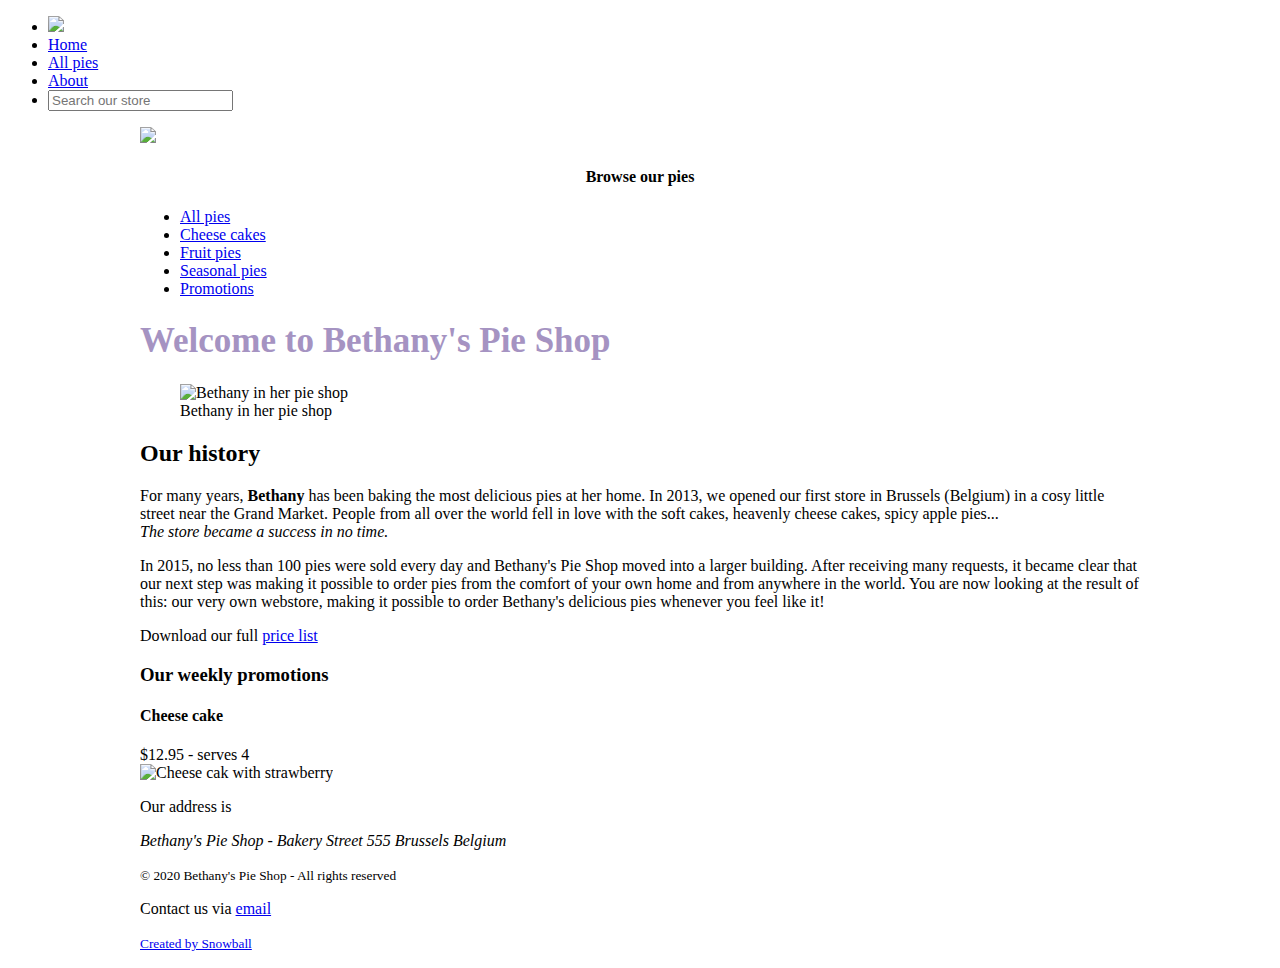
==== index.html @ bf77f9fd "Using stylesheet in index.html" ====
<!DOCTYPE html>
<html>

    <head>
        <meta charset="utf-8">
        <title>Welcome to Bethany's Pie Shop!</title>
        <meta name="author" content="Bethany's Pie Shop">
        <meta name="description" content="Store front for Bethany's Pie Shop">
        <meta name="viewport" content="width=device-width, initial-scale=1">
        <link rel="icon" type="image/png" href="favicon.png">
        <link rel="stylesheet" type="text/css" href="./styles.css">
    </head>

    <body>
        <header id="mainheader">
            <nav>
                <ul>
                    <li><img src="images/cake.svg" height="55" /></li>
                    <li><a href="index.html">Home</a></li>
                    <li><a href="pieoverview.html">All pies</a></li>
                    <li><a href="about.html">About</a></li>
                    <li class="right"><input type="search" class="searchbox" placeholder="Search our store" /></li>
                </ul>
            </nav>
        </header>
        <div style="width:1000px;margin-left: auto;margin-right: auto;">
            <aside id="leftmenu">
                <a href="index.html"><img class="logo" src="images/bethanylogo.png" /></a>
                <header>
                    <h4 style="text-align: center;">Browse our pies</h4>
                </header>
                <ul>
                    <li><a href="pieoverview.html">All pies</a></li>
                    <li><a href="cheesecakes.html">Cheese cakes</a></li>
                    <li><a href="fruitpies.html">Fruit pies</a></li>
                    <li><a href="seasonalpies.html">Seasonal pies</a></li>
                    <li><a href="#promos">Promotions</a></li>
                </ul>
            </aside>
            <main id="main">
                <article>
                    <header>
                        <h1 style="font-size:35px;color:#a593c2">Welcome to Bethany's Pie Shop</h1>
                    </header>
                    <figure>
                        <img src="images/bethany-fullsize.jpg" width="600" alt="Bethany in her pie shop" />
                        <figcaption>Bethany in her pie shop</figcaption>
                    </figure>
                    <!-- <picture>
                    <source media="(min-width: 650px)" srcset="images/bethany.jpg" width="600">
                    <source media="(min-width: 465px)" srcset="images/bethanysmall.jpg" width="350">
                    <img src="images/bethany.jpg" alt="Bethany in her pie shop" style="width:auto;">
                  </picture> -->
                    <!-- <img src="images/bethany.jpg" width="700" /> -->
                    <h2>Our history</h2>
                    <p>For many years, <b>Bethany</b> has been baking the most delicious pies at her home. In 2013, we opened our first store in Brussels (Belgium) in a cosy little street near the Grand Market. People from all over the world fell in love with the soft cakes, heavenly cheese cakes, spicy apple pies...<i><br>The store became a success in no time.</i>
                    </p>
                    <p> In 2015, no less than 100 pies were sold every day and Bethany's Pie Shop moved into a larger building. After receiving many requests, it became clear that our next step was making it possible to order pies from the comfort of your own home and from anywhere in the world. You are now looking at the result of this: our very own webstore, making it possible to order Bethany's delicious pies whenever you feel like it! </p>
                    <p>Download our full <a href="downloads/PriceList.zip">price list</a></p>
                </article>
                <section id="promos">
                    <h3 style="font-family:verdana;">Our weekly promotions</h3>
                    <h4>Cheese cake</h4> $12.95 - serves 4<br>
                    <!-- <img src="https://gillcleerenpluralsight.blob.core.windows.net/files/cheesecake.jpg" width="500"
                    alt="Cheese cak with strawberry" height="300" /> -->
                    <img src="images/products/cheesecakesmall.jpg" alt="Cheese cak with strawberry" />
                </section>
            </main>
            <footer>
                <p>Our address is <address>Bethany's Pie Shop - Bakery Street 555 Brussels Belgium</address>
                </p>
                <p><small>&copy; 2020 Bethany's Pie Shop - All rights reserved</small></p>
                <p>Contact us via <a href="mailto:info@bethanyspieshop.com">email</a></p>
                <p><small><a href="https://www.snowball.be">Created by Snowball</a></small></p>
            </footer>
        </div>
    </body>

</html>
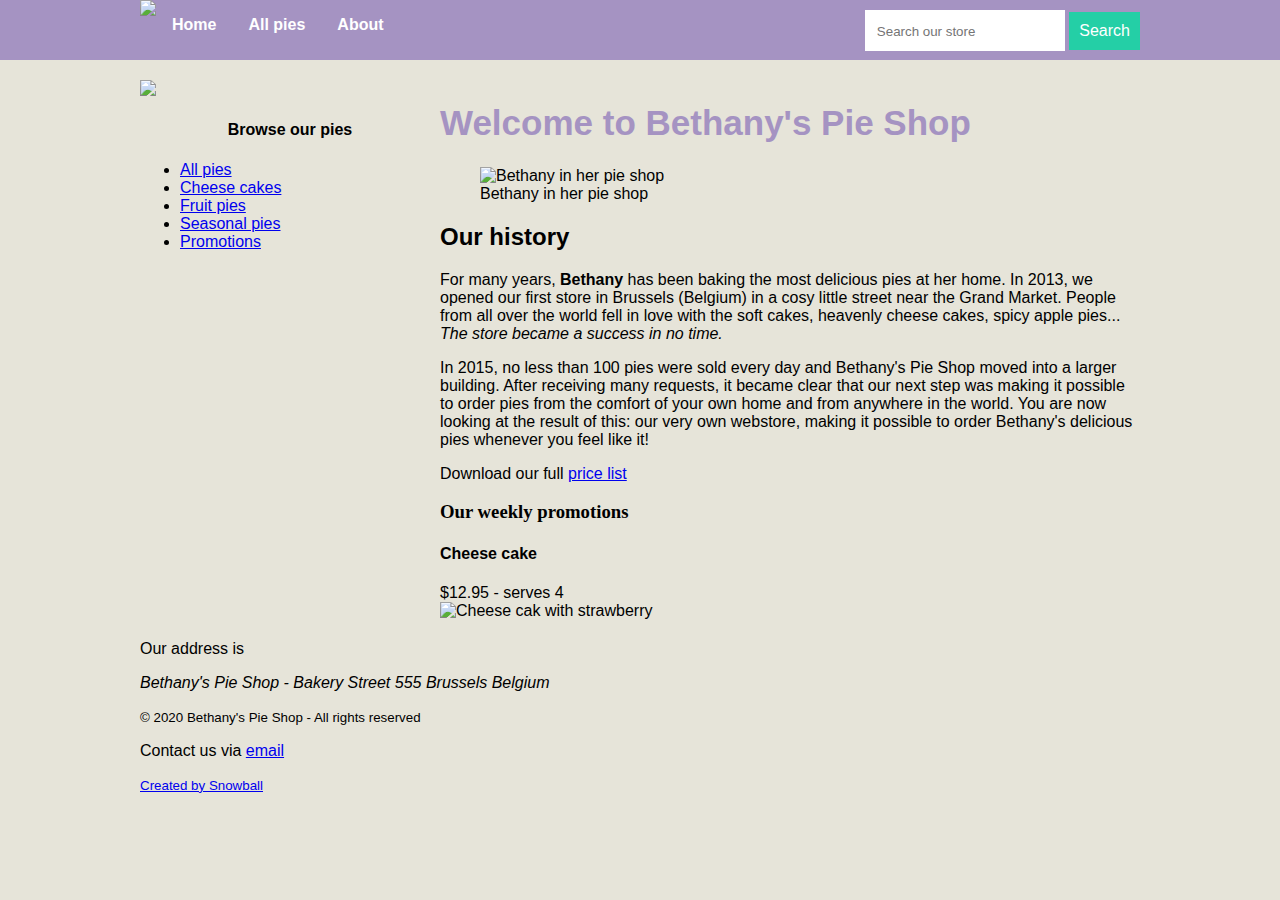
==== commit 89b3996b: "Adding search button to remaining pages" ====
--- a/index.html
+++ b/index.html
@@ -19,7 +19,10 @@
                     <li><a href="index.html">Home</a></li>
                     <li><a href="pieoverview.html">All pies</a></li>
                     <li><a href="about.html">About</a></li>
-                    <li class="right"><input type="search" class="searchbox" placeholder="Search our store" /></li>
+                    <li class="right">
+                        <input type="search" class="searchbox" placeholder="Search our store" />
+                        <button type="submit">Search</button>
+                    </li>
                 </ul>
             </nav>
         </header>
--- a/styles.css
+++ b/styles.css
@@ -0,0 +1,133 @@
+body {
+    margin-top: 0px;
+    font-family: 'Segoe UI', Tahoma, Geneva, Verdana, sans-serif;
+    margin-left: auto;
+    margin-right: auto;
+    background-color: #e6e4d9;
+    background-image: url('images/pattern.png');
+}
+
+#mainheader {
+    background-color: #a593c2;
+}
+
+nav {
+    height: 60px;
+    width: 1000px;
+    margin: 0 auto 20px;
+}
+
+nav button {
+    background: #24CFA6;
+}
+
+nav>ul {
+    list-style-type: none;
+    margin: 0;
+    padding: 0;
+    overflow: hidden;
+}
+
+nav>ul>li {
+    float: left;
+}
+
+nav>ul>li.right {
+    float: right;
+    padding: 10px 0px;
+}
+
+nav>ul>li a {
+    display: block;
+    color: white;
+    text-align: center;
+    padding: 16px;
+    text-decoration: none;
+    font-weight: bold;
+}
+
+button {
+    outline: none;
+    border: none;
+    background: #a593c2;
+    color: white;
+    font-size: 1rem;
+    padding: 10px;
+}
+
+#leftmenu {
+    float: left;
+    width: 30%;
+    margin-bottom: 20px;
+}
+
+#main {
+    float: right;
+    width: 70%;
+    margin-bottom: 20px;
+}
+
+footer {
+    clear: both;
+    width: 100%;
+}
+
+.searchbox {
+    box-sizing: border-box;
+    -webkit-appearance:none;
+    border: none;
+    padding: 14px 12px 12px 12px;
+    width: 200px;
+}
+
+div.cards {
+    display: flex;
+    flex-wrap: wrap;
+}
+
+div.card {
+    border: 1px solid gray;
+    background: #E6E4D9;
+    margin-bottom: 10px;
+    width: 100%;
+}
+
+div.card a {
+    text-decoration: none;
+    color: unset;
+}
+
+div.card h1 {
+    margin-top: 0.5rem;
+    margin-bottom: 0.5rem;
+    font-size: 1.25rem;
+}
+
+div.card img {
+    width: 100%;
+}
+
+div.card .image {
+    padding: 10px 10px 0px 10px;
+}
+
+div.card .content {
+    padding: 10px 10px 0px 10px;
+    background: #F8F4F1;
+    margin-top: 4px;
+    border-top: 1px solid lightgray;
+    padding: 4px 10px 4px 10px;
+}
+
+div.card .description {
+    font-style: italic;
+}
+
+div.card .footer {
+    font-size: 14px;
+    font-weight: bold;
+    color: gray;
+    background: #F8F4F1;
+    padding: 4px 10px 4px 10px;
+
+}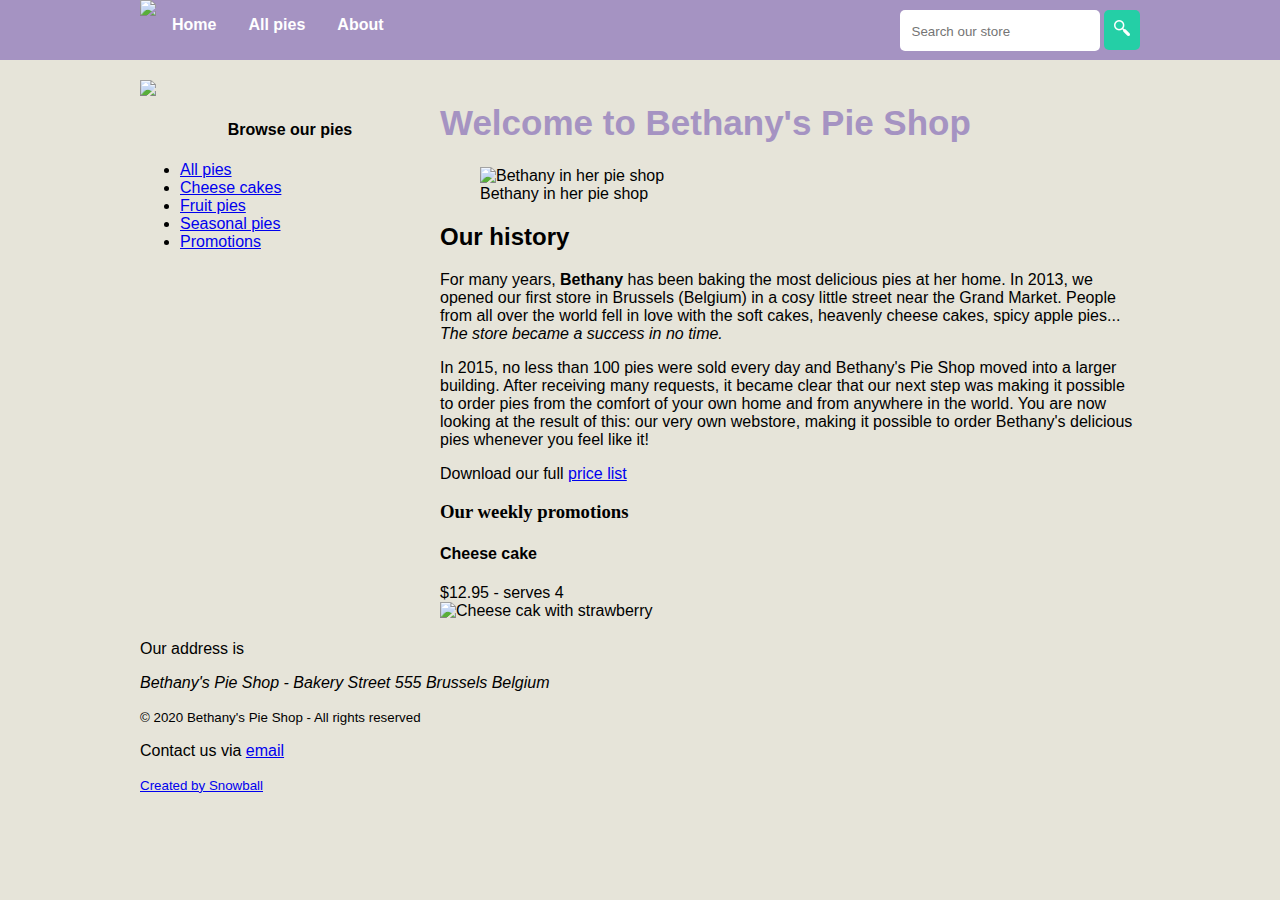
==== commit 98d952a5: "Started rounding corners" ====
--- a/index.html
+++ b/index.html
@@ -21,7 +21,7 @@
                     <li><a href="about.html">About</a></li>
                     <li class="right">
                         <input type="search" class="searchbox" placeholder="Search our store" />
-                        <button type="submit">Search</button>
+                        <button type="submit"><img src="images/search.ico"/></button>
                     </li>
                 </ul>
             </nav>
@@ -46,7 +46,7 @@
                         <h1 style="font-size:35px;color:#a593c2">Welcome to Bethany's Pie Shop</h1>
                     </header>
                     <figure>
-                        <img src="images/bethany-fullsize.jpg" width="600" alt="Bethany in her pie shop" />
+                        <img class="main-photo" src="images/bethany-fullsize.jpg" width="600" alt="Bethany in her pie shop" />
                         <figcaption>Bethany in her pie shop</figcaption>
                     </figure>
                     <!-- <picture>
--- a/styles.css
+++ b/styles.css
@@ -10,6 +10,20 @@
 #mainheader {
     background-color: #a593c2;
 }
+
+button {
+    outline: none;
+    border: none;
+    background: #a593c2;
+    color: white;
+    font-size: 1rem;
+    padding: 10px;
+    border-radius: 5px;
+}
+
+/************
+Nav-bar
+*************/
 
 nav {
     height: 60px;
@@ -46,15 +60,18 @@
     font-weight: bold;
 }
 
-button {
-    outline: none;
+nav input {
+    box-sizing: border-box;
+    -webkit-appearance:none;
     border: none;
-    background: #a593c2;
-    color: white;
-    font-size: 1rem;
-    padding: 10px;
+    padding: 14px 12px 12px 12px;
+    width: 200px;
+    border-radius: 5px;
 }
 
+/************
+Page Layout
+*************/
 #leftmenu {
     float: left;
     width: 30%;
@@ -67,18 +84,17 @@
     margin-bottom: 20px;
 }
 
+/************
+Footer
+*************/
 footer {
     clear: both;
     width: 100%;
 }
 
-.searchbox {
-    box-sizing: border-box;
-    -webkit-appearance:none;
-    border: none;
-    padding: 14px 12px 12px 12px;
-    width: 200px;
-}
+/************
+Cards
+*************/
 
 div.cards {
     display: flex;
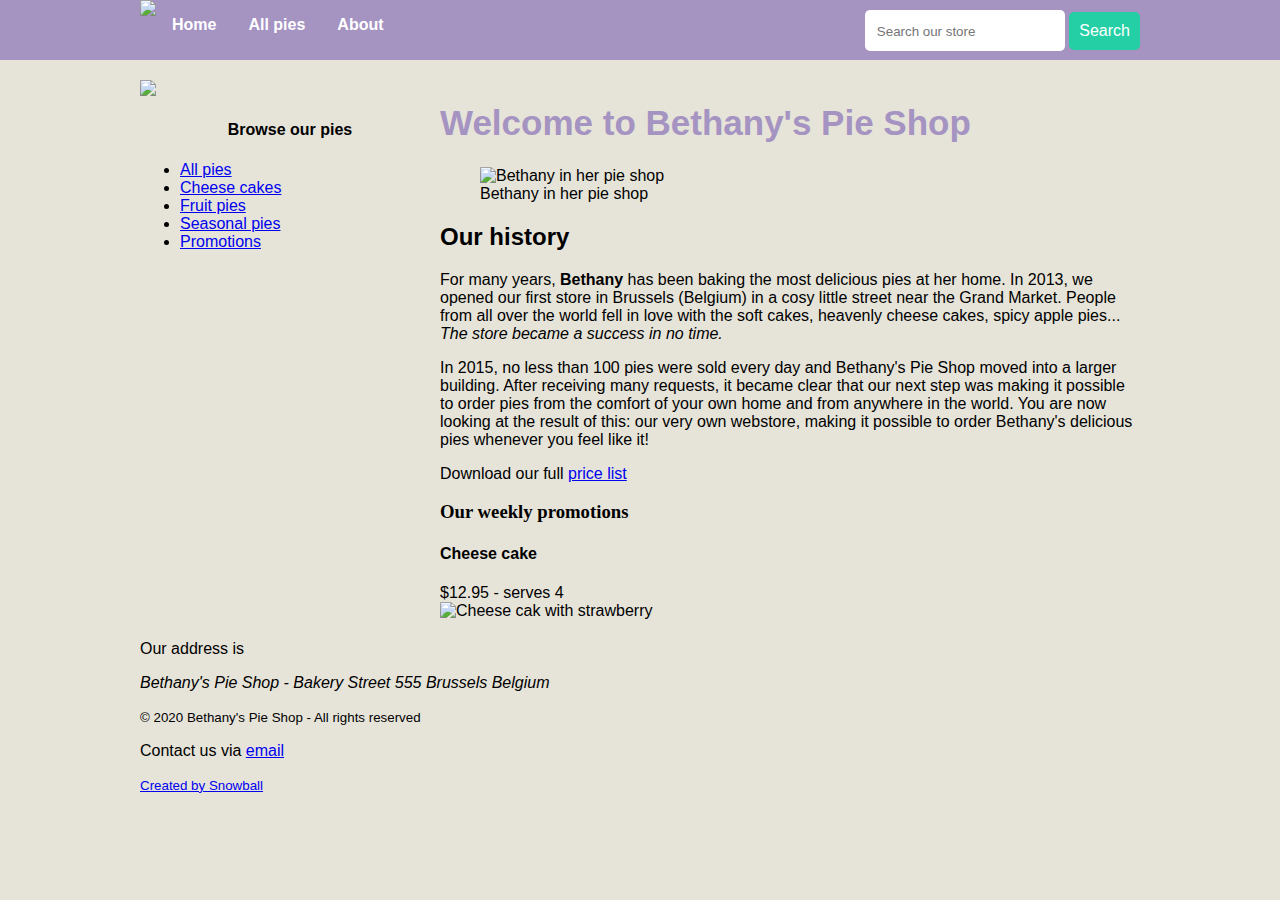
==== commit 5f86fe0b: "Completing the rounded border module" ====
--- a/index.html
+++ b/index.html
@@ -21,7 +21,7 @@
                     <li><a href="about.html">About</a></li>
                     <li class="right">
                         <input type="search" class="searchbox" placeholder="Search our store" />
-                        <button type="submit"><img src="images/search.ico"/></button>
+                        <button type="submit">Search</button>
                     </li>
                 </ul>
             </nav>
--- a/styles.css
+++ b/styles.css
@@ -19,6 +19,10 @@
     font-size: 1rem;
     padding: 10px;
     border-radius: 5px;
+}
+
+img {
+    border-radius: 1%;
 }
 
 /************
@@ -106,6 +110,7 @@
     background: #E6E4D9;
     margin-bottom: 10px;
     width: 100%;
+    border-radius: 1%;
 }
 
 div.card a {
@@ -121,10 +126,12 @@
 
 div.card img {
     width: 100%;
+    border-radius: 1% 1% 1% 50%;
 }
 
 div.card .image {
     padding: 10px 10px 0px 10px;
+
 }
 
 div.card .content {
